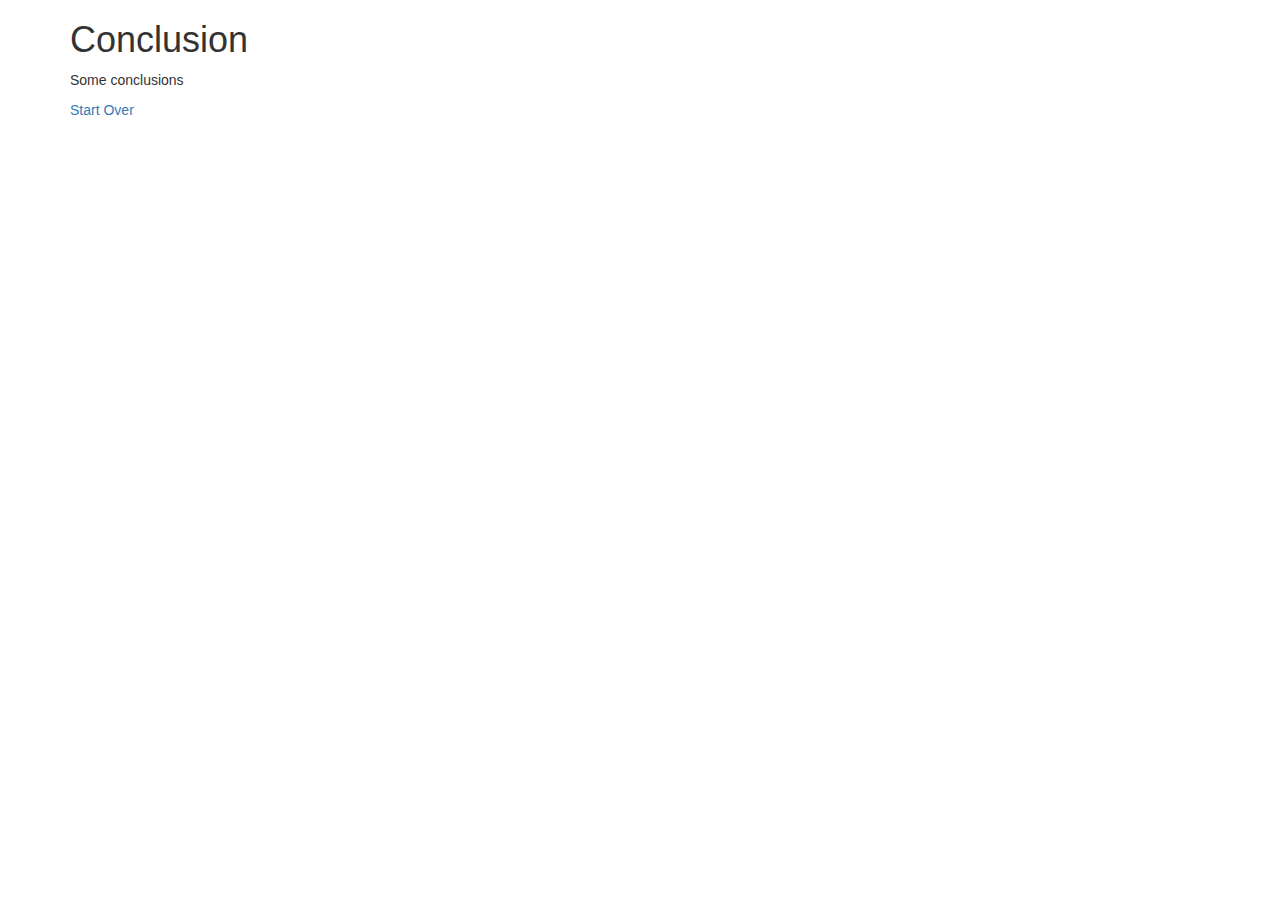
==== conclusion.html @ edfb7a76 "Add initial click-thru" ====
<!DOCTYPE html>
<html class="no-js">
    <head>
        <meta charset="utf-8">
        <meta http-equiv="X-UA-Compatible" content="IE=edge">
        <title>Dashboard Widget Designs Click-Thru Conclusions</title>
        <meta name="description" content="">
        <meta name="viewport" content="width=device-width, initial-scale=1">

        <script type='text/javascript' src="//modernizr.com/downloads/modernizr.js"></script>
        <link rel="stylesheet" type="text/css" href="//netdna.bootstrapcdn.com/bootstrap/3.0.3/css/bootstrap.min.css">
    </head>
    <body>

        <div class="container">
        <!--[if lt IE 8]>
<p class="browsehappy">You are using an <strong>outdated</strong> browser. Please <a href="http://browsehappy.com/">upgrade your browser</a> to improve your experience.</p>
<![endif]-->

        <div class="row">
            <div class="col-xs-12">
                <h1>Conclusion</h1>
                <p>Some conclusions</p>
                <a href="pages/1.html">Start Over</a>
            </div>
        </div>


        </div>

        <script src="//ajax.googleapis.com/ajax/libs/jquery/1.10.2/jquery.min.js"></script>
    </body>
</html>
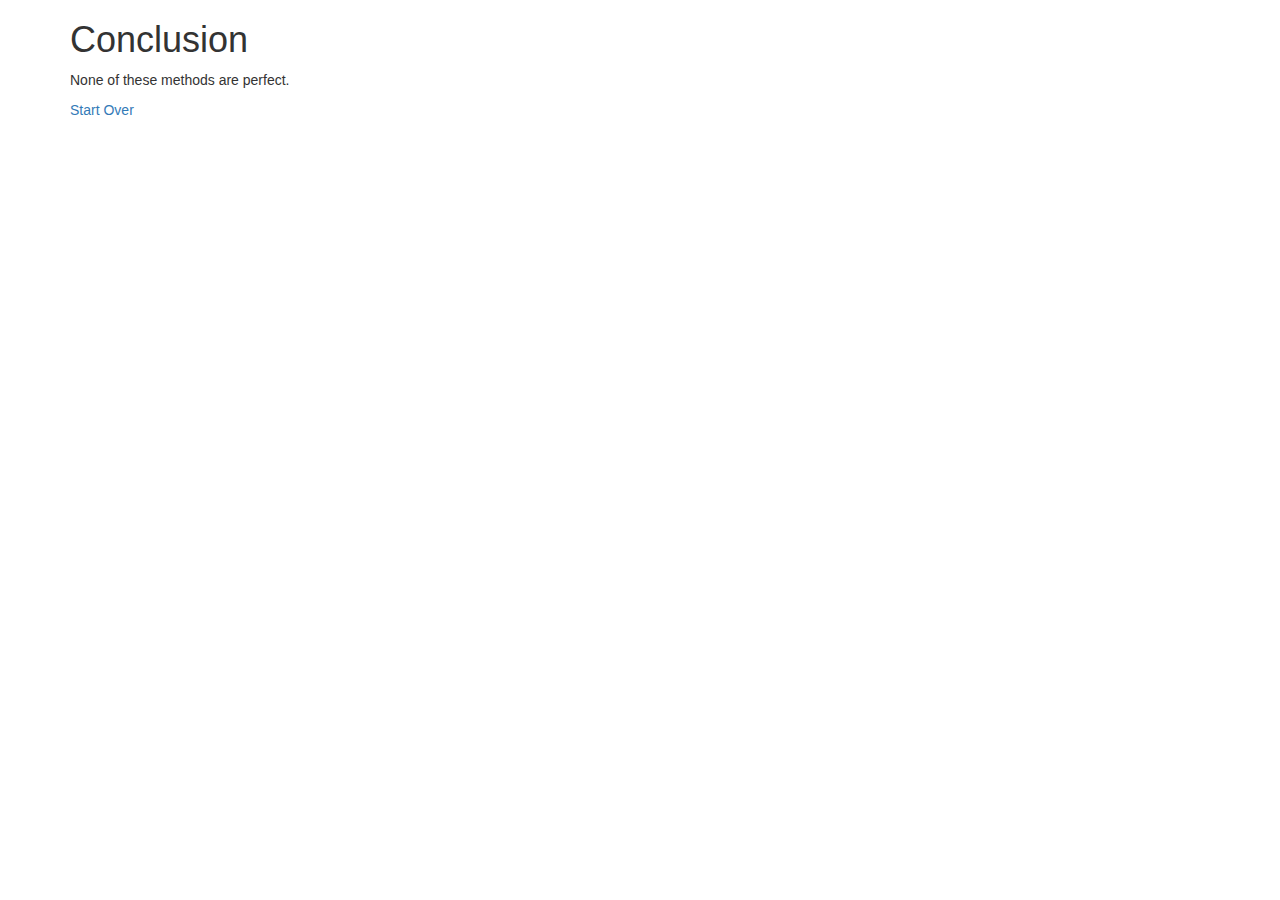
==== commit c2ce0125: "Fix conclusions" ====
--- a/conclusion.html
+++ b/conclusion.html
@@ -8,7 +8,7 @@
         <meta name="viewport" content="width=device-width, initial-scale=1">
 
         <script type='text/javascript' src="//modernizr.com/downloads/modernizr.js"></script>
-        <link rel="stylesheet" type="text/css" href="//netdna.bootstrapcdn.com/bootstrap/3.0.3/css/bootstrap.min.css">
+        <link rel="stylesheet" type="text/css" href="http://netdna.bootstrapcdn.com/bootstrap/3.0.3/css/bootstrap.min.css"/>
     </head>
     <body>
 
@@ -20,7 +20,7 @@
         <div class="row">
             <div class="col-xs-12">
                 <h1>Conclusion</h1>
-                <p>Some conclusions</p>
+                <p>None of these methods are perfect.</p>
                 <a href="pages/1.html">Start Over</a>
             </div>
         </div>
